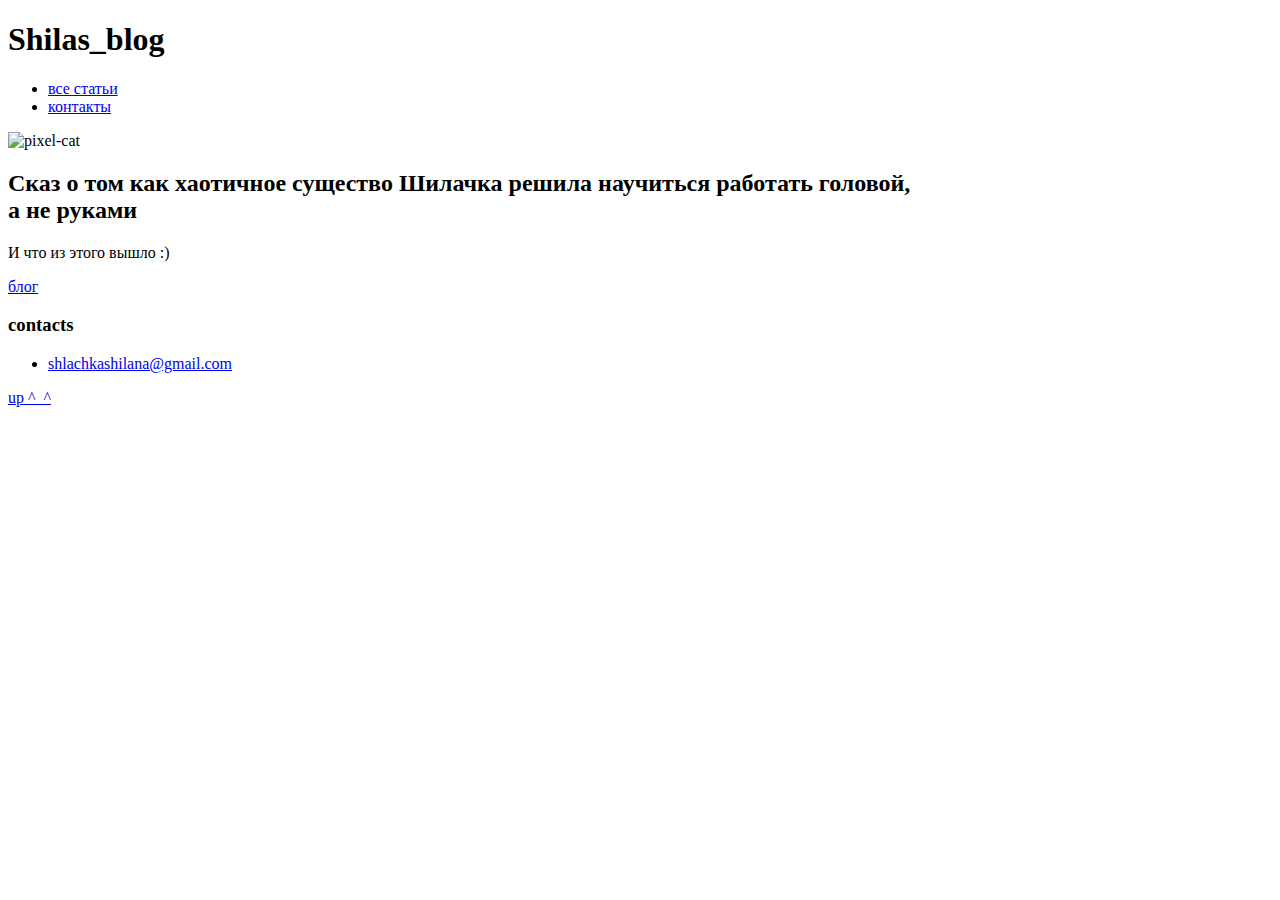
==== index.html @ a92d26e9 "шаблон html плюс первая работа с препроцессором scss" ====
<!DOCTYPE html>
<html lang"RU">
<head>
  <meta charset="utf-8">
  <title>Shilas_blog</title>
  <meta name="viewport" content="width=device-width, initial-scale=1.0">
  <link rel="stylesheet" href="css/normalize.css">
  <link href="https://fonts.googleapis.com/css2?family=Montserrat:wght@300;400;700;900&family=Source+Sans+Pro&display=swap" rel="stylesheet">
  <link rel="stylesheet" href="css/mine.css">
  <link rel="stylesheet" href="css/media.css">
  <link rel="stylesheet" href="css/font-awesome.css">
  <link rel="icon" href=img/favicon.ico>
</head>
<body>
  <div class="wrapper">
      <header id="top" class="header">
        <h1 class="header__title">Shilas_blog</h1>
      </header>
      <!-- навигация -->
      <nav class="menu">
        <ul>
          <li><a id="modalBtn" href="#plug" class="menu__link" title="все статьи"><span class="menu_mobile"> все статьи</span></a></li>
          <li><a href="#contact" class="menu__link" title="контакты"><span class="menu_mobile"> контакты</span></a></li>
        </ul>
      </nav>
      <main class="promo">
        <div class="promo__box_left">
          <div class="promo__box_left-cnt">
            <div class="promo__img">
              <img class="promo_cat"src="img/pixel-cat.gif" alt="pixel-cat">
            </div>
          </div>
        </div>
        <div class="promo__box_right">
          <h2 class="promo__title">Сказ о том как хаотичное существо Шилачка решила
             научиться работать головой,<br> а не руками</h2>
          <p>И что из этого вышло :)</p>
          <a class="promo__link" href="blog.html">блог</a>
        </div>
       </main>
      <!-- footer -->
      <footer class="footer">
        <div class="footer__contacts">
          <h3 class="contacts__title" id="contact">contacts</h3>
          <ul class="contacts">
             <li><a class="contacts" href="mailto:shlachkashilana@gmail.com"> shlachkashilana@gmail.com</a></li>
          </ul>
        </div>
        <div class="footer__button_box">
            <a class="footer__button"href="#top">up ^_^</a>
        </div>
      </footer>
    </div>
    <!-- scripts -->
</body>
</html>
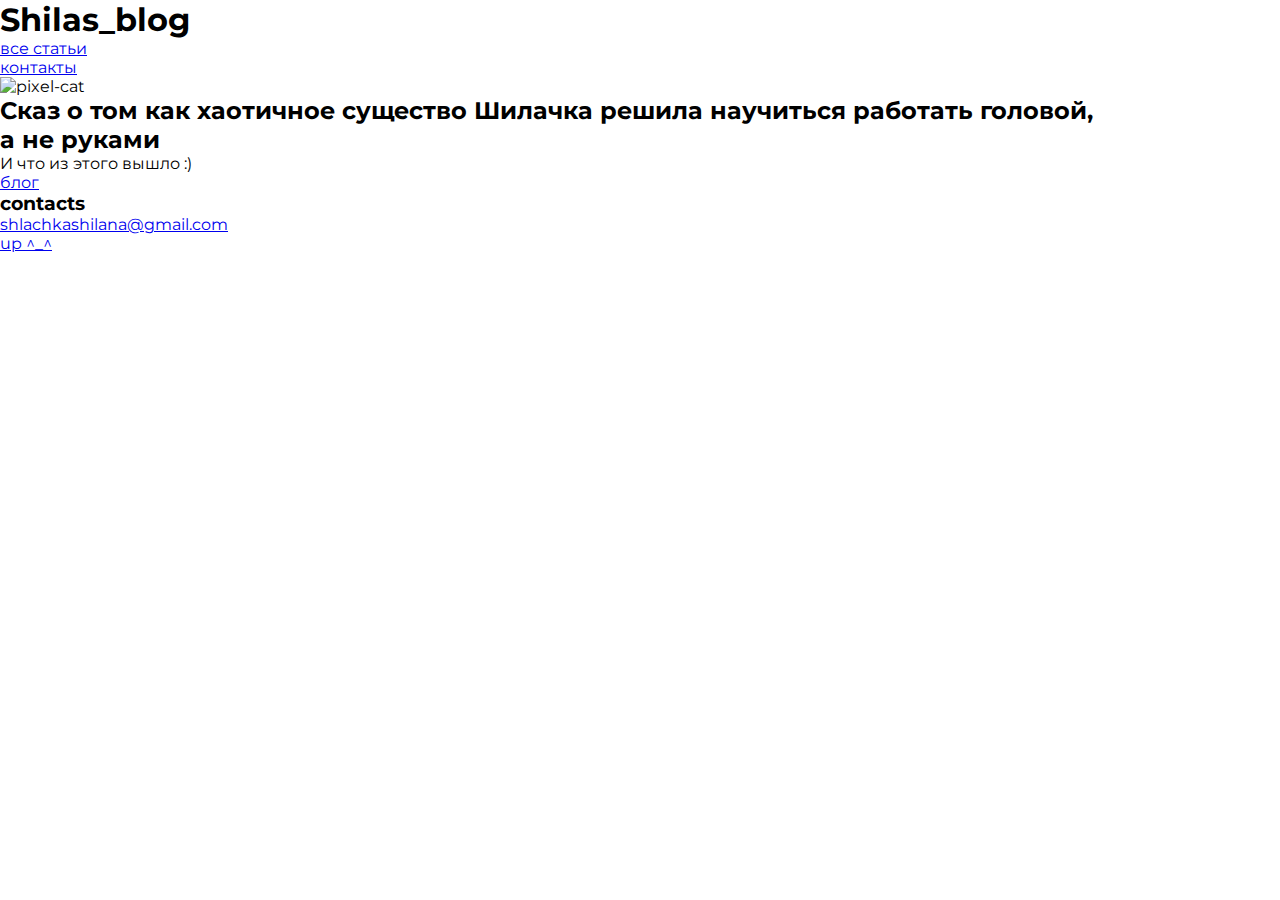
==== commit 810e4589: "обнуление.первые стили." ====
--- a/index.html
+++ b/index.html
@@ -6,7 +6,7 @@
   <meta name="viewport" content="width=device-width, initial-scale=1.0">
   <link rel="stylesheet" href="css/normalize.css">
   <link href="https://fonts.googleapis.com/css2?family=Montserrat:wght@300;400;700;900&family=Source+Sans+Pro&display=swap" rel="stylesheet">
-  <link rel="stylesheet" href="css/mine.css">
+  <link rel="stylesheet" href="css/style.css">
   <link rel="stylesheet" href="css/media.css">
   <link rel="stylesheet" href="css/font-awesome.css">
   <link rel="icon" href=img/favicon.ico>
--- a/css/style.css
+++ b/css/style.css
@@ -0,0 +1,13 @@
+@charset "UTF-8";
+* {
+  margin: 0;
+  padding: 0;
+  scroll-behavior: smooth;
+  /* свойство scroll-behavior не наследуется,
+  применяется к прокручиваемым блокам кроме боди.*/
+}
+
+/*-------------*/
+body {
+  font-family: "Montserrat", sans-serif;
+}